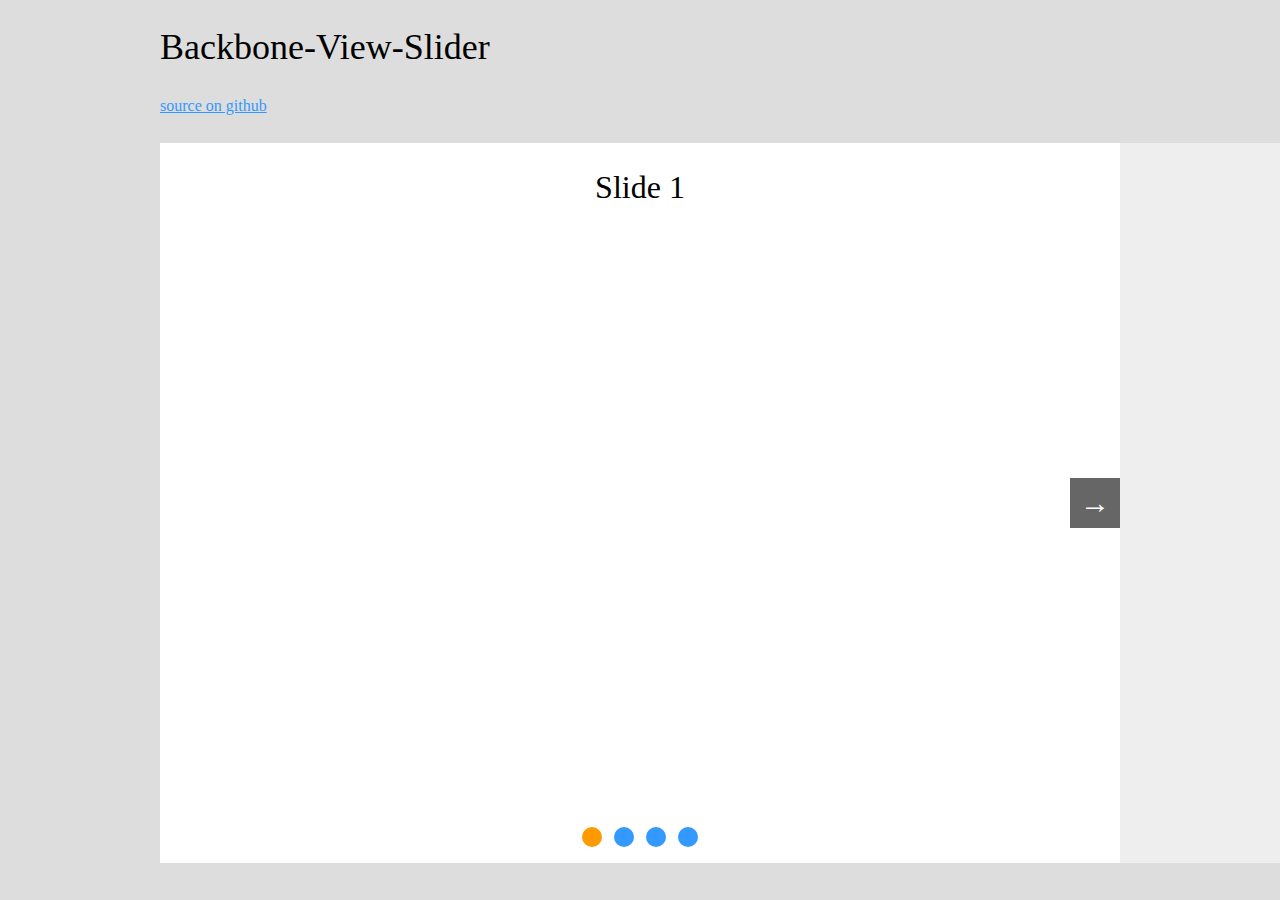
==== action-after-change.html @ 98904c3a "Removed discarded option" ====
<!DOCTYPE html>
<html lang="ja" xmlns="http://www.w3.org/1999/xhtml" xmlns:og="http://ogp.me/ns#" xmlns:fb="https://www.facebook.com/2008/fbml">
<head>
<meta charset="UTF-8" />
<title>Backbone-View-Slider</title>
<meta name="X-UA-Compatible" content="IE=edge" />
<meta name="viewport" content="width=device-width" />
<link rel="stylesheet" href="css/screen.css" />
<link rel="stylesheet" href="css/mask.css" />
<script src="js/jquery-1.9.1.min.js"></script>
<script src="js/underscore-min.js"></script>
<script src="js/backbone-min.js"></script>
<script src="js/slider.js"></script>
<script>
$(function () {
	
window.slider = new $.Slider({
	el: '.slider',
	slideContainerEl: '.slides',
	slideEl: '.slide',
	prevEl: '.prev',
	nextEl: '.next',
	controllNavEl: '.controll',
	currentControllClassName: 'current',
	defaultIndex: 0,
	maxView: 1,
	animateDuration: 750,
	animateEasing: 'swing',
	action: { // "this" context: slider
		initComplete: function () {
		},
		resetComplete: function (index) {
		},
		jumpStart: function (index) {
		},
		jumpEnd: function (index) {
			actions[index]();
		},
		scrollStart: function (index) {
		},
		scrollEnd: function (index) {
			actions[index]();
		}
	}
});

var actions = [
	function () { // 0
		alert('change to 1st slide!');
	},
	function () { // 1
		alert('change to 2nd slide!');
	},
	function () { // 2
		alert('change to 3rd slide!');
	},
	function () { // 3
		alert('change to 4th slide!');
	}
];

});
</script>
</head>
<body>

<div class="container">
<div class="main">
	
<h1>Backbone-View-Slider</h1>
<p><a href="https://github.com/seckie/Backbone-View-Slider">source on github</a></p>

<div class="slider">

<div class="slides">
<div class="slide" id="slide1">
<h2>Slide 1</h2>
<!--/.slide--></div>
<div class="slide" id="slide2">
<h2>Slide 2</h2>
<!--/.slide--></div>
<div class="slide" id="slide3">
<h2>Slide 3</h2>
<!--/.slide--></div>
<div class="slide" id="slide4">
<h2>Slide 4</h2>
<!--/.slide--></div>
<!--/.slides--></div>

<div class="slider-nav">
<div class="direction">
<a href="#" class="prev">&larr;</a>
<a href="#" class="next">&rarr;</a>
<!--/.direction--></div>
<div class="controll"> </div>
<!--/.slider-nav--></div>
<!--/.slider--></div>
	

<!--/.main--></div>
<!--/.container--></div>
</body>
</html>
---- css/screen.css ----
/* Welcome to Compass. In this file you should write your main styles. (or centralize your imports) Import this file using the following HTML or equivalent: <link href="/stylesheets/screen.css" media="screen, projection" rel="stylesheet" type="text/css" /> */
html, body, div, span, applet, object, iframe, h1, h2, h3, h4, h5, h6, p, blockquote, pre, a, abbr, acronym, address, big, cite, code, del, dfn, em, img, ins, kbd, q, s, samp, small, strike, strong, sub, sup, tt, var, b, u, i, center, dl, dt, dd, ol, ul, li, fieldset, form, label, legend, table, caption, tbody, tfoot, thead, tr, th, td, article, aside, canvas, details, embed, figure, figcaption, footer, header, hgroup, menu, nav, output, ruby, section, summary, time, mark, audio, video { margin: 0; padding: 0; border: 0; font: inherit; font-size: 100%; vertical-align: baseline; }

html { line-height: 1; }

ol, ul { list-style: none; }

table { border-collapse: collapse; border-spacing: 0; }

caption, th, td { text-align: left; font-weight: normal; vertical-align: middle; }

q, blockquote { quotes: none; }
q:before, q:after, blockquote:before, blockquote:after { content: ""; content: none; }

a img { border: none; }

article, aside, details, figcaption, figure, footer, header, hgroup, menu, nav, section, summary { display: block; }

body { background-color: #ddd; line-height: 1.5; }

h1 { margin: 20px 0; font-size: 36px; }

h2 { margin: 20px 0; font-size: 32px; text-align: center; }

p { margin: 0 0 25px; }

a { color: #3399ff; }

.container { position: relative; min-width: 960px; width: 100%; overflow: hidden; }

.main { width: 960px; margin: 0 auto; padding-bottom: 30px; }

.slider { position: relative; width: 960px; height: 720px; margin: 0 auto; }

.slides { position: relative; z-index: 2; width: 9999px; *zoom: 1; }
.slides:before { content: ""; display: block; clear: both; }

.slide { position: relative; float: left; width: 960px; min-height: 720px; background-color: #fff; }

.slider-nav { position: absolute; z-index: 2; top: 0; left: 0; width: 100%; height: 0; }
.slider-nav .direction { position: absolute; left: 0; top: 360px; width: 100%; height: 0; font-size: 30px; }
.slider-nav .direction a { display: block; position: absolute; top: -25px; width: 50px; height: 50px; background-color: #666; line-height: 50px; color: #fff; text-align: center; text-decoration: none; }
.slider-nav .direction .prev { left: 0; }
.slider-nav .direction .next { right: 0; }
.slider-nav .controll { position: absolute; top: 680px; left: 0; width: 100%; text-align: center; }
.slider-nav .controll a { display: -moz-inline-stack; display: inline-block; vertical-align: middle; *vertical-align: auto; zoom: 1; *display: inline; -webkit-border-radius: 10px; -moz-border-radius: 10px; -ms-border-radius: 10px; -o-border-radius: 10px; border-radius: 10px; width: 20px; height: 20px; overflow: hidden; margin: 0 6px; background-color: #3399ff; vertical-align: bottom; font-size: 0; line-height: 1; }
.slider-nav .controll a:hover, .slider-nav .controll a:focus, .slider-nav .controll a:active { background-color: #66ccff; }
.slider-nav .controll a.current { background-color: #ff9900; }

#slide2 { background-color: #eee; }

#slide4 { background-color: #eee; }
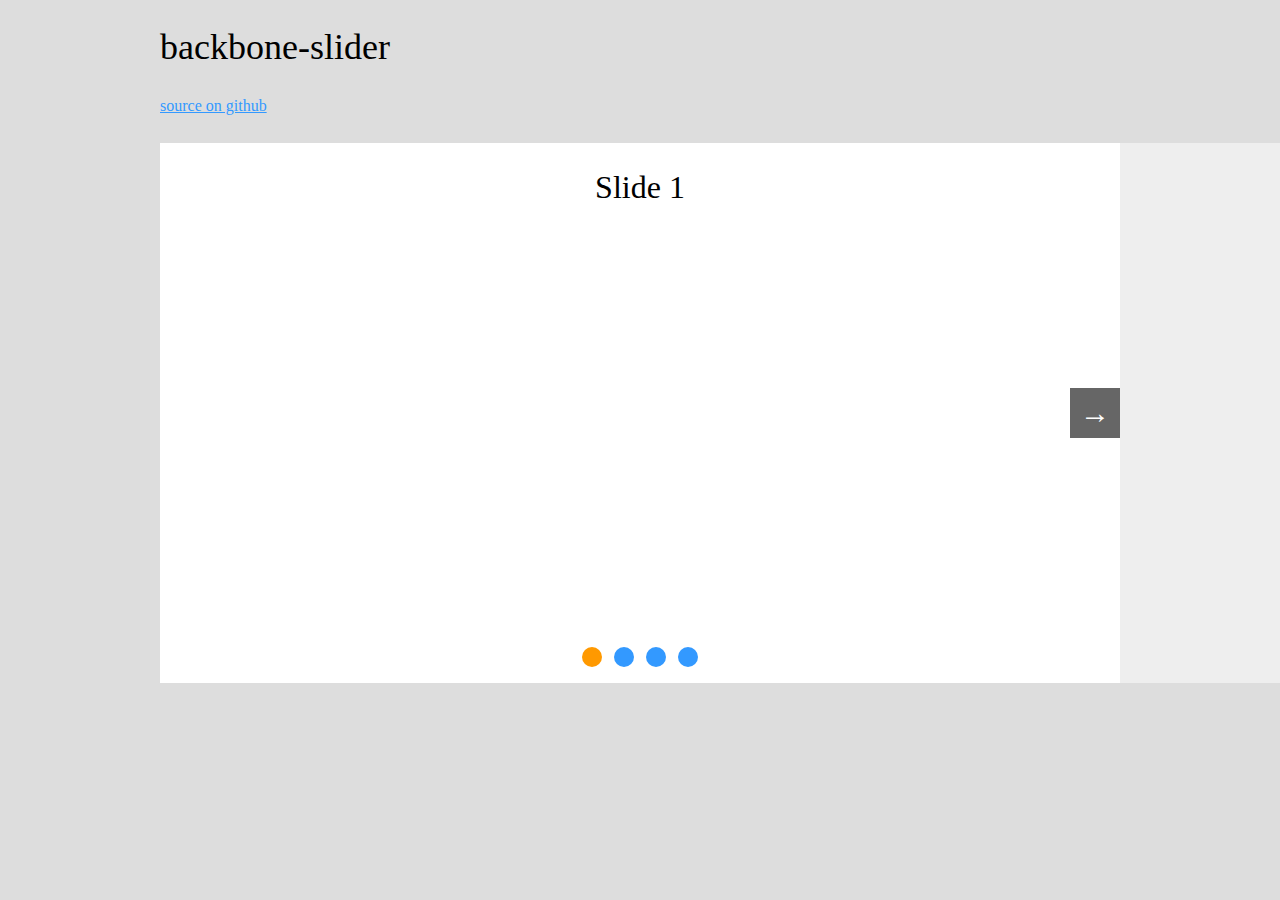
==== commit a0df8b28: "Renamed repository from Backbone-View-Slider to backbone-slider" ====
--- a/action-after-change.html
+++ b/action-after-change.html
@@ -2,7 +2,7 @@
 <html lang="ja" xmlns="http://www.w3.org/1999/xhtml" xmlns:og="http://ogp.me/ns#" xmlns:fb="https://www.facebook.com/2008/fbml">
 <head>
 <meta charset="UTF-8" />
-<title>Backbone-View-Slider</title>
+<title>backbone-slider</title>
 <meta name="X-UA-Compatible" content="IE=edge" />
 <meta name="viewport" content="width=device-width" />
 <link rel="stylesheet" href="css/screen.css" />
@@ -67,8 +67,8 @@
 <div class="container">
 <div class="main">
 	
-<h1>Backbone-View-Slider</h1>
-<p><a href="https://github.com/seckie/Backbone-View-Slider">source on github</a></p>
+<h1>backbone-slider</h1>
+<p><a href="https://github.com/seckie/backbone-slider">source on github</a></p>
 
 <div class="slider">
 
--- a/css/screen.css
+++ b/css/screen.css
@@ -30,19 +30,19 @@
 
 .main { width: 960px; margin: 0 auto; padding-bottom: 30px; }
 
-.slider { position: relative; width: 960px; height: 720px; margin: 0 auto; }
+.slider { position: relative; width: 960px; height: 540px; margin: 0 auto; }
 
 .slides { position: relative; z-index: 2; width: 9999px; *zoom: 1; }
-.slides:before { content: ""; display: block; clear: both; }
+.slides:after { content: ""; display: block; clear: both; }
 
-.slide { position: relative; float: left; width: 960px; min-height: 720px; background-color: #fff; }
+.slide { position: relative; float: left; width: 960px; min-height: 540px; background-color: #fff; }
 
 .slider-nav { position: absolute; z-index: 2; top: 0; left: 0; width: 100%; height: 0; }
-.slider-nav .direction { position: absolute; left: 0; top: 360px; width: 100%; height: 0; font-size: 30px; }
+.slider-nav .direction { position: absolute; left: 0; top: 270px; width: 100%; height: 0; font-size: 30px; }
 .slider-nav .direction a { display: block; position: absolute; top: -25px; width: 50px; height: 50px; background-color: #666; line-height: 50px; color: #fff; text-align: center; text-decoration: none; }
 .slider-nav .direction .prev { left: 0; }
 .slider-nav .direction .next { right: 0; }
-.slider-nav .controll { position: absolute; top: 680px; left: 0; width: 100%; text-align: center; }
+.slider-nav .controll { position: absolute; top: 500px; left: 0; width: 100%; text-align: center; }
 .slider-nav .controll a { display: -moz-inline-stack; display: inline-block; vertical-align: middle; *vertical-align: auto; zoom: 1; *display: inline; -webkit-border-radius: 10px; -moz-border-radius: 10px; -ms-border-radius: 10px; -o-border-radius: 10px; border-radius: 10px; width: 20px; height: 20px; overflow: hidden; margin: 0 6px; background-color: #3399ff; vertical-align: bottom; font-size: 0; line-height: 1; }
 .slider-nav .controll a:hover, .slider-nav .controll a:focus, .slider-nav .controll a:active { background-color: #66ccff; }
 .slider-nav .controll a.current { background-color: #ff9900; }
@@ -50,3 +50,5 @@
 #slide2 { background-color: #eee; }
 
 #slide4 { background-color: #eee; }
+
+.slider-cover { position: absolute; z-index: 999; top: 0; left: 0; width: 100%; height: 100%; }
